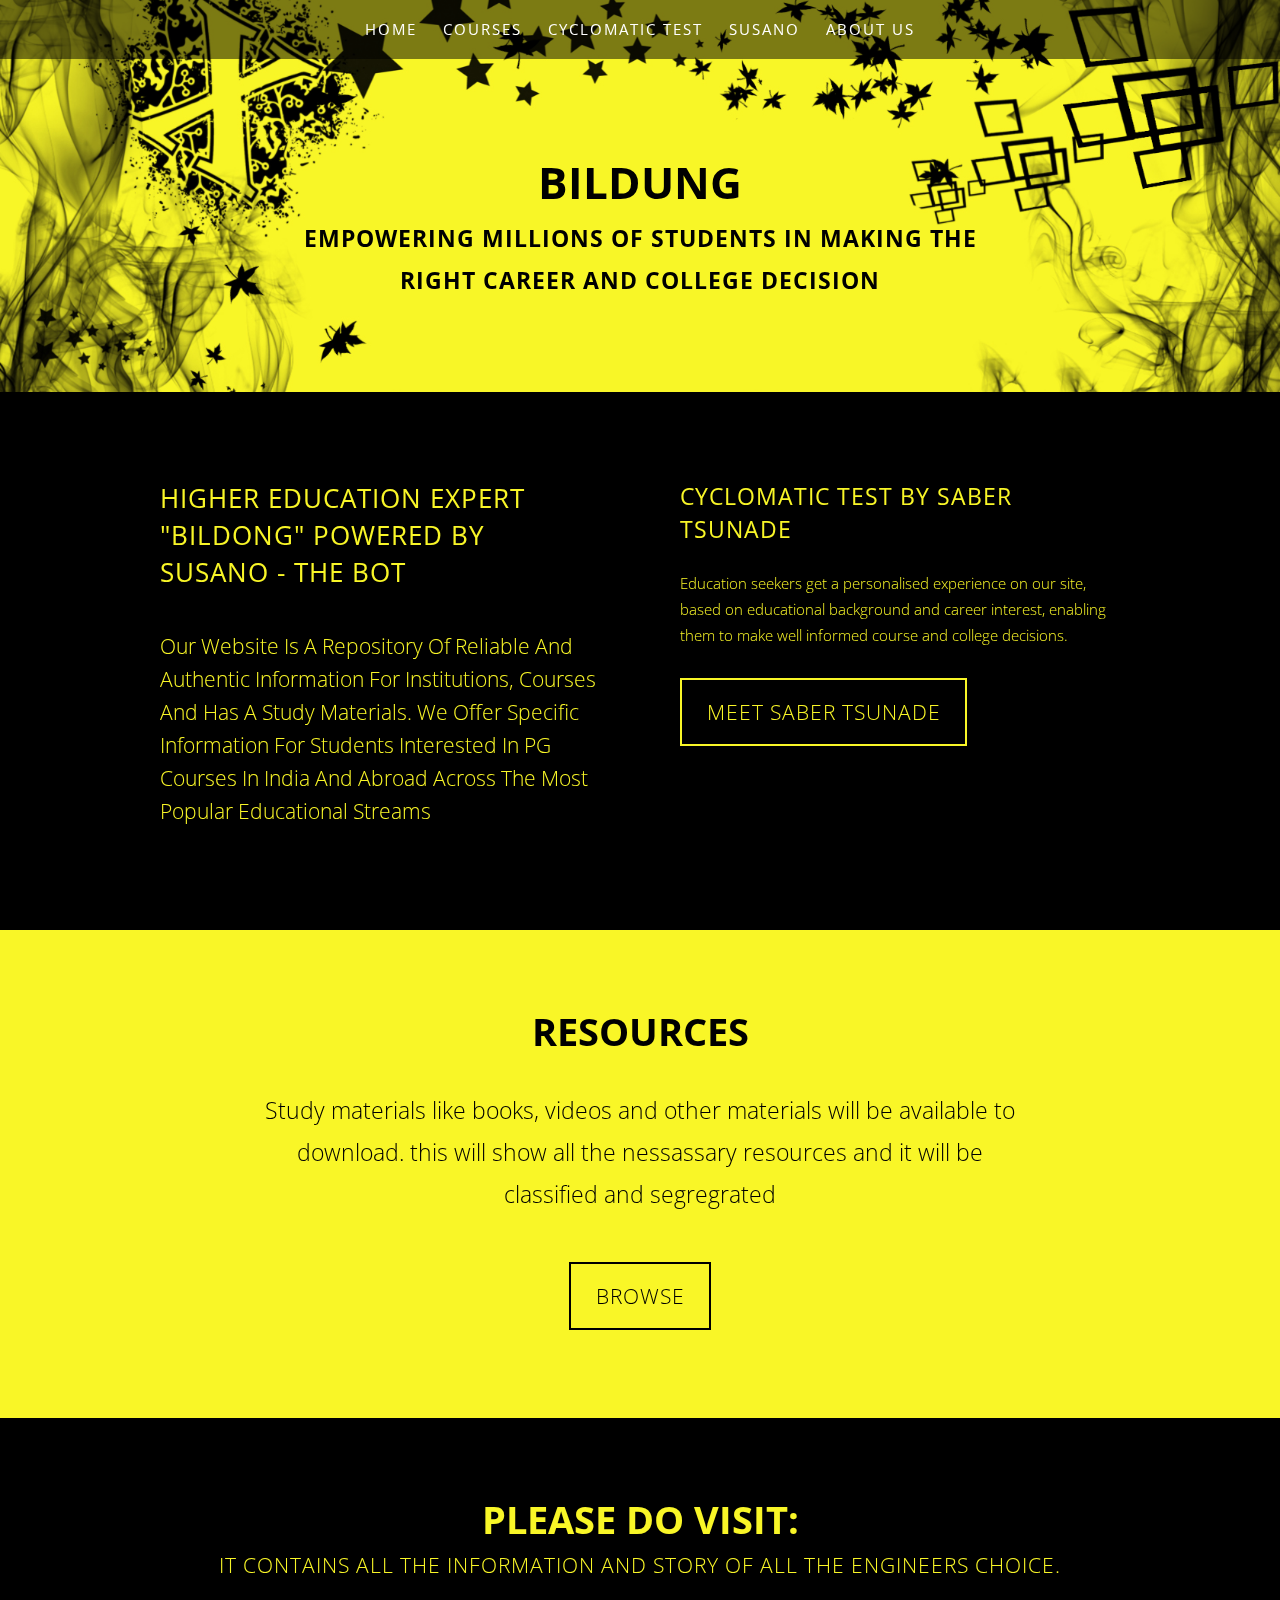
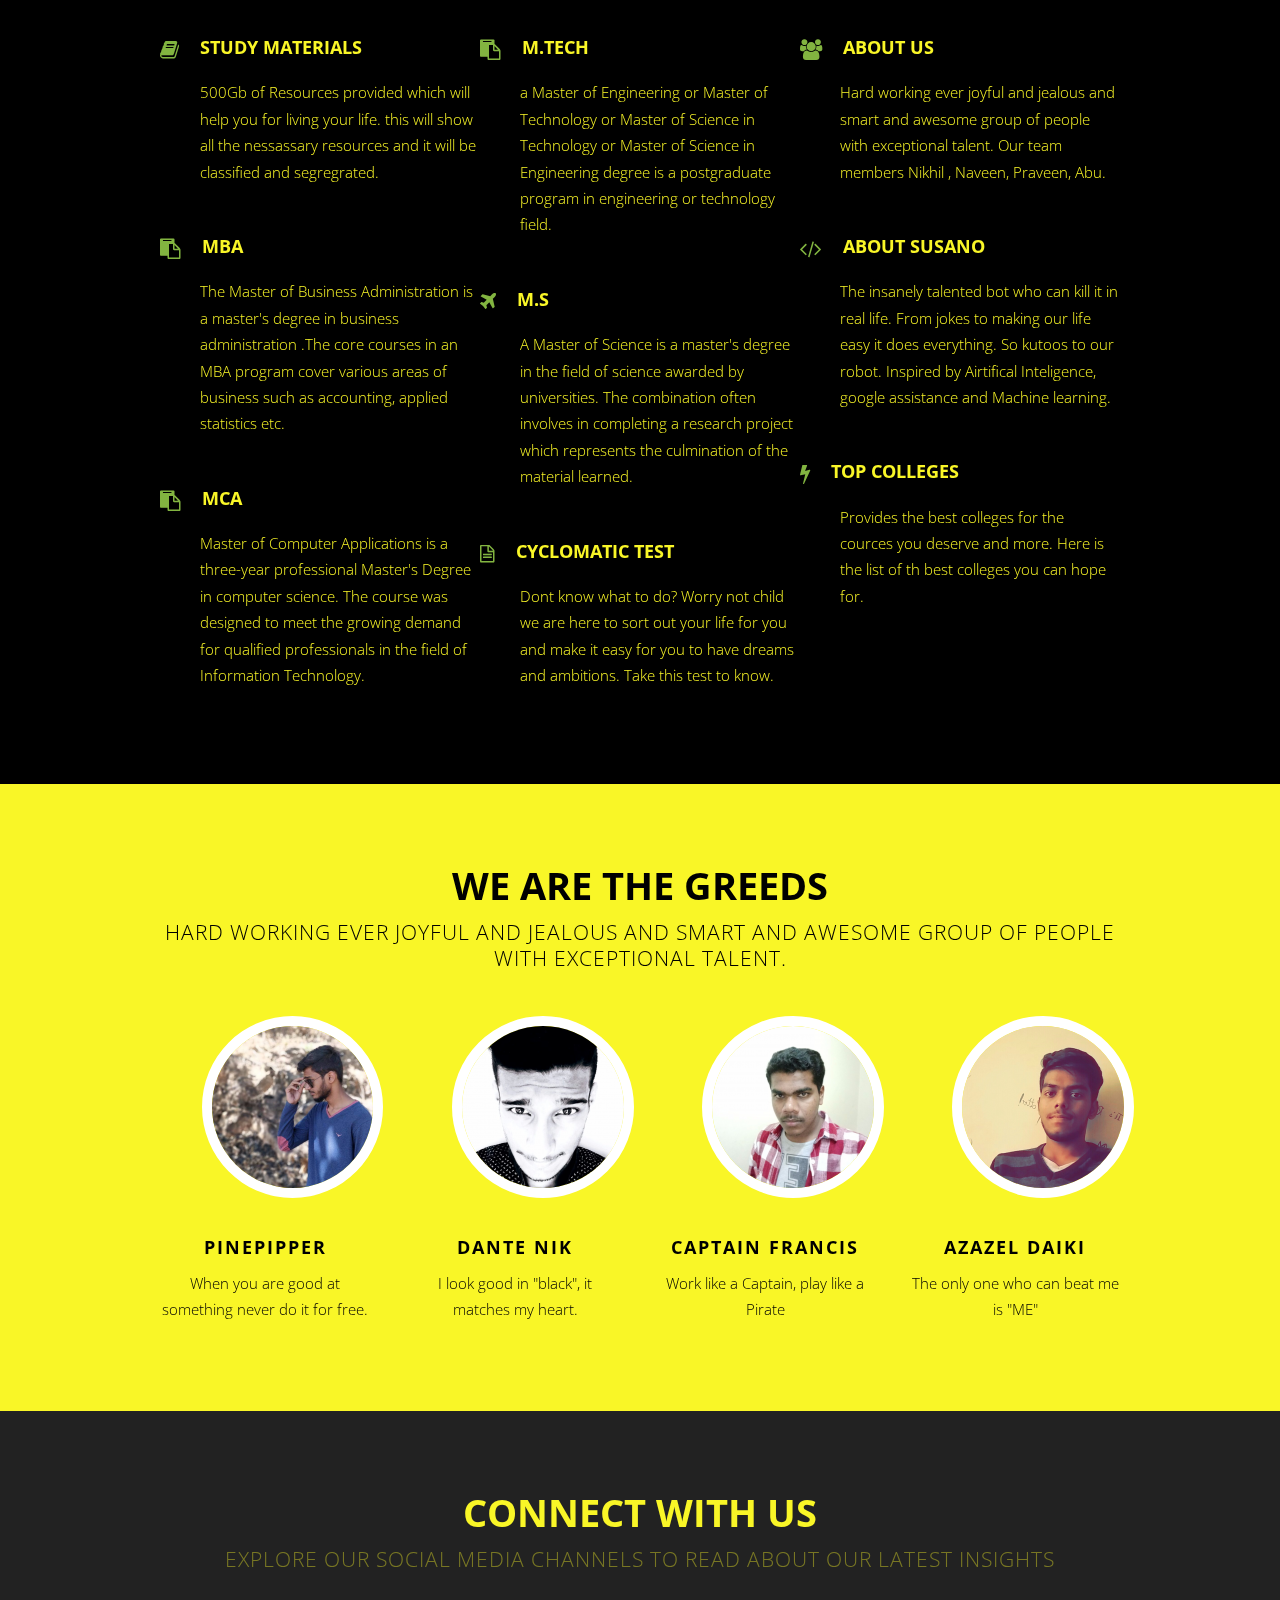
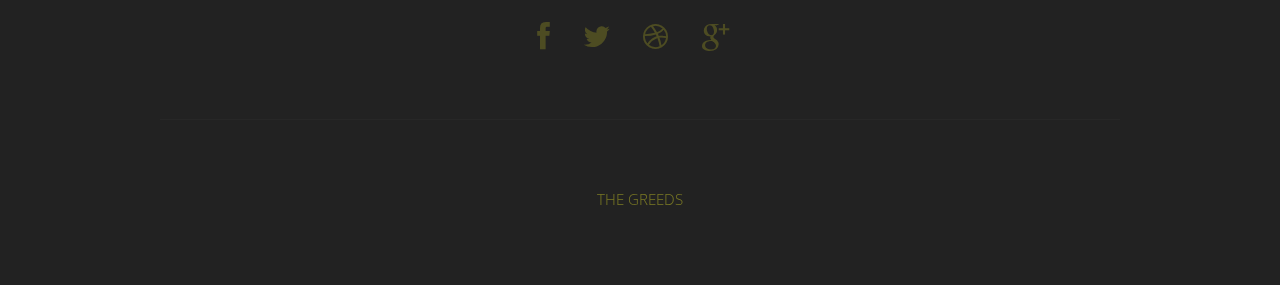
==== index.html @ f44cf604 "Final Commit" ====
<!DOCTYPE HTML>

<html>
	<head>
		<title>Bildung</title>
		<meta http-equiv="content-type" content="text/html; charset=utf-8" />
		<meta name="description" content="" />
		<meta name="keywords" content="" />
		<!--[if lte IE 8]><script src="css/ie/html5shiv.js"></script><![endif]-->
		<script src="js/jquery.min.js"></script>
		<script src="js/jquery.dropotron.min.js"></script>
		<script src="js/skel.min.js"></script>
		<script src="js/skel-layers.min.js"></script>
		<script src="js/init.js"></script>
		<noscript>
			<link rel="stylesheet" href="css/skel.css" />
			<link rel="stylesheet" href="css/style.css" />
		</noscript>
		<!--[if lte IE 8]><link rel="stylesheet" href="css/ie/v8.css" /><![endif]-->
	</head>
	<body class="homepage">

		<!-- Header Wrapper -->
			<div class="wrapper style1">
			
			<!-- Header -->
				<div id="header">
					<div class="container">
							
						<!-- Logo -->
							<h1><a href="#" id="logo">BILDUNG</a></h1>
						
						<!-- Nav -->
							<nav id="nav">
								<ul>
									<li class="active"><a href="index.html">Home</a></li>
									<li>
										<a href="">Courses</a>
										<ul>
											<li><a href="mtech.html">M-Tech</a></li>
											<li><a href="mba.html">MBA</a></li>
											<li><a href="ms.html">M.S</a></li>
											<li><a href="mca.html">MCA</a></li>
										</ul>
									</li>
									<li><a href="left-sidebar.html">CYCLOMATIC TEST</a></li>
									<li><a href="right-sidebar.html">SUSANO</a></li>
									<li><a href="no-sidebar.html">ABOUT US</a></li>
								</ul>
							</nav>
	
					</div>
				</div>
				
			<!-- Banner -->
				<div id="banner">
					<section class="container">
						<h2><b>Bildung</b></h2>
						<p><b>Empowering millions of students in making the right career and college decision</b></p>
					</section>
				</div>

			</div>
		
		<!-- Section One -->
			<div class="wrapper style2">
				<section class="container">
					<div class="row double">
						<div class="6u">
							<header class="major">
								<h2>Higher Education Expert "BILDONG" Powered By Susano - The BOT</h2>
								<span class="byline">Our website is a repository of reliable and authentic information for institutions, courses and has a study materials. We offer specific information for students interested in PG courses in India and Abroad across the most popular educational streams</span>
							</header>
						</div>
						<div class="6u">
							<h3>Cyclomatic Test By Saber Tsunade</h3>
							<p>Education seekers get a personalised experience on our site, based on educational background and career interest, enabling them to make well informed course and college decisions. </p>
							<a href="left-sidebar.html" class="button">MEET SABER TSUNADE</a>
						</div>
					</div>
				</section>
			</div>

		<!-- Section Two -->
			<div class="wrapper style3">
				<section class="container">
					<header class="major">
						<h2>Resources</h2>
					</header>
					<p>Study materials like books, videos and other materials will be available to download. this will show all the nessassary resources and it will be classified and segregrated</p>
					<a href="https://drive.google.com/open?id=0ByWO0aO1eI_MN1BEd3VNRUZENkU" class="button alt">Browse</a>
				</section>
			</div>

		<!-- Section Three -->
			<div class="wrapper style4">
				<section class="container">
					<header class="major">
						<h2>Please Do Visit:</h2>
						<span class="byline">It contains all the information and Story of all the Engineers Choice.</span>
					</header>
					<div class="row flush">
						<div class="4u">
							<ul class="special-icons">
								<li>
									<span class="fa fa-book"></span>
									<h3>Study Materials</h3>
									<p>500Gb of Resources provided which will help you for living your life. this will show all the nessassary resources and it will be classified and segregrated.</p>
								</li>
								<li>
									<span class="fa fa-clipboard"></span>
									<h3>MBA</h3>
									<p>The Master of Business Administration is a master's degree in business administration .The core courses in an MBA program cover various areas of business such as accounting, applied statistics etc.</p>
								</li>
								<li>
									<span class="fa fa-clipboard"></span>
									<h3>MCA</h3>
									<p>Master of Computer Applications is a three-year professional Master's Degree in computer science. The course was designed to meet the growing demand for qualified professionals in the field of Information Technology.</p>
								</li>
							</ul>
						</div>
						<div class="4u">
							<ul class="special-icons">
								<li>
									<span class="fa fa-clipboard"></span>
									<h3>M.Tech</h3>
									<p>a Master of Engineering or Master of Technology or Master of Science in Technology or Master of Science in Engineering degree is a postgraduate program in engineering or technology field.</p>
								</li>
								<li>
									<span class="fa fa-plane"></span>
									<h3>M.S</h3>
									<p>A Master of Science is a master's degree in the field of science awarded by universities. The combination often involves in completing a research project which represents the culmination of the material learned.</p>
								</li>
								<li>
									<span class="fa fa-file-text-o"></span>
									<h3>CYCLOMATIC TEST</h3>
									<p>Dont know what to do? Worry not child we are here to sort out your life for you and make it easy for you to have dreams and ambitions. Take this test to know.</p>
								</li>
							</ul>
						</div>
						<div class="4u">
							<ul class="special-icons">
								<li>
									<span class="fa fa-group"></span>
									<h3>About Us</h3>
									<p>Hard working ever joyful and jealous and smart and awesome group of people with exceptional talent. Our team members Nikhil , Naveen, Praveen, Abu.</p>
								</li>
								<li>
									<span class="fa fa-code"></span>
									<h3>About Susano</h3>
									<p>The insanely talented bot who can kill it in real life. From jokes to making our life easy it does everything. So kutoos to our robot. Inspired by Airtifical Inteligence, google assistance and Machine learning.</p>
								</li>
								<li>
									<span class="fa fa-flash"></span>
									<h3>Top Colleges</h3>
									<p>Provides the best colleges for the cources you deserve and more. Here is the list of th best colleges you can hope for.</p>
								</li>
							</ul>
						</div>
					</div>
				</section>
			</div>
		
		<!-- Team -->
			<div class="wrapper style5">
				<section id="team" class="container">
					<header class="major">
						<h2>We are the Greeds</h2>
						<span class="byline">Hard working ever joyful and jealous and smart and awesome group of people with exceptional talent.</span>
					</header>
					<div class="row">
						<div class="3u">
							<a href="#" class="image"><img src="images/naveen.png" alt=""></a>
							<h3>PinePiPPer</h3>
							<p>When you are good at something never do it for free.</p>
						</div>
						<div class="3u">
							<a href="#" class="image"><img src="images/nik.png" alt=""></a>
							<h3>Dante Nik</h3>
							<p>I look good in "black", it matches my heart.</p>
						</div>
						<div class="3u">
							<a href="#" class="image"><img src="images/praveen.png" alt=""></a>
							<h3>Captain Francis</h3>
							<p>Work like a Captain, play like a Pirate</p>
						</div>
						<div class="3u">
							<a href="#" class="image"><img src="images/abu.png" alt=""></a>
							<h3>Azazel Daiki</h3>
							<p>The only one who can beat me is "ME"</p>
						</div>
					</div>
				</section>
			</div>

	<!-- Footer -->
		<div id="footer">
			<section class="container">
				<header class="major">
					<h2>Connect with us</h2>
					<span class="byline">Explore our social media channels to read about our latest insights</span>
				</header>
				<ul class="icons">
					<li class="active"><a href="#" class="fa fa-facebook"><span>Facebook</span></a></li>
					<li><a href="#" class="fa fa-twitter"><span>Twitter</span></a></li>
					<li><a href="#" class="fa fa-dribbble"><span>Pinterest</span></a></li>
					<li><a href="#" class="fa fa-google-plus"><span>Google+</span></a></li>
				</ul>
				<hr />
			</section>
			
			<!-- Copyright -->
				<div id="copyright">
					The Greeds
				</div>			
		</div>

	</body>
</html>
---- css/skel.css ----
/* Resets (http://meyerweb.com/eric/tools/css/reset/ | v2.0 | 20110126 | License: none (public domain)) */

	html,body,div,span,applet,object,iframe,h1,h2,h3,h4,h5,h6,p,blockquote,pre,a,abbr,acronym,address,big,cite,code,del,dfn,em,img,ins,kbd,q,s,samp,small,strike,strong,sub,sup,tt,var,b,u,i,center,dl,dt,dd,ol,ul,li,fieldset,form,label,legend,table,caption,tbody,tfoot,thead,tr,th,td,article,aside,canvas,details,embed,figure,figcaption,footer,header,hgroup,menu,nav,output,ruby,section,summary,time,mark,audio,video{margin:0;padding:0;border:0;font-size:100%;font:inherit;vertical-align:baseline;}article,aside,details,figcaption,figure,footer,header,hgroup,menu,nav,section{display:block;}body{line-height:1;}ol,ul{list-style:none;}blockquote,q{quotes:none;}blockquote:before,blockquote:after,q:before,q:after{content:'';content:none;}table{border-collapse:collapse;border-spacing:0;}body{-webkit-text-size-adjust:none}

/* Box Model */

	*, *:before, *:after {
		-moz-box-sizing: border-box;
		-webkit-box-sizing: border-box;
		box-sizing: border-box;
	}

/* Container */

	body {
		/* min-width: (containers) */
		min-width: 1200px;
	}

	.container {
		margin-left: auto;
		margin-right: auto;
		
		/* width: (containers) */
		width: 1200px;
	}

	/* Modifiers */
	
		.container.small {
			/* width: (containers) * 0.75; */
			width: 900px;
		}

		.container.big {
			width: 100%;

			/* max-width: (containers) * 1.25; */
			max-width: 1500px;

			/* min-width: (containers); */
			min-width: 1200px;
		}

/* Grid */

	.\31 2u { width: 100% }
	.\31 1u { width: 91.6666666667% }
	.\31 0u { width: 83.3333333333% }
	.\39 u { width: 75% }
	.\38 u { width: 66.6666666667% }
	.\37 u { width: 58.3333333333% }
	.\36 u { width: 50% }
	.\35 u { width: 41.6666666667% }
	.\34 u { width: 33.3333333333% }
	.\33 u { width: 25% }
	.\32 u { width: 16.6666666667% }
	.\31 u { width: 8.3333333333% }
	.\-11u { margin-left: 91.6666666667% }
	.\-10u { margin-left: 83.3333333333% }
	.\-9u { margin-left: 75% }
	.\-8u { margin-left: 66.6666666667% }
	.\-7u { margin-left: 58.3333333333% }
	.\-6u { margin-left: 50% }
	.\-5u { margin-left: 41.6666666667% }
	.\-4u { margin-left: 33.3333333333% }
	.\-3u { margin-left: 25% }
	.\-2u { margin-left: 16.6666666667% }
	.\-1u { margin-left: 8.3333333333% }

	/* Rows */

		.row > * {
			float: left;
		}

		.row:after {
			content: '';
			display: block;
			clear: both;
			height: 0;
		}

		.row:first-child > * {
			padding-top: 0 !important;
		}

		/* Normal */

			.row > * {
				/* padding-left: (gutters) */
				padding-left: 40px;
			}

			.row + .row > * {
				/* padding: (gutters) 0 0 (gutters) */
				padding: 40px 0 0 40px;
			}

			.row {
				/* margin-left: -(gutters) */
				margin-left: -40px;
			}

		/* Flush */

			.row.flush > * {
				padding-left: 0;
			}

			.row + .row.flush > * {
				padding: 0;
			}

			.row.flush {
				margin-left: 0;
			}

		/* Quarter */

			.row.quarter > * {
				/* padding-left: (gutters * 0.25) */
				padding-left: 10px;
			}

			.row + .row.quarter > * {
				/* padding: (gutters * 0.25) 0 0 (gutters * 0.25) */
				padding: 10px 0 0 10px;
			}

			.row.quarter {
				/* margin-left: -(gutters * 0.25) */
				margin-left: -10px;
			}

		/* Half */

			.row.half > * {
				/* padding-left: (gutters * 0.5) */
				padding-left: 20px;
			}

			.row + .row.half > * {
				/* padding: (gutters * 0.5) 0 0 (gutters * 0.5) */
				padding: 20px 0 0 20px;
			}

			.row.half {
				/* margin-left: -(gutters * 0.5) */
				margin-left: -20px;
			}

		/* One and (a) Half */

			.row.oneandhalf > * {
				/* padding-left: (gutters * 1.5) */
				padding-left: 60px;
			}

			.row + .row.oneandhalf > * {
				/* padding: (gutters * 1.5) 0 0 (gutters * 1.5) */
				padding: 60px 0 0 60px;
			}

			.row.oneandhalf {
				/* margin-left: -(gutters * 1.5) */
				margin-left: -60px;
			}

		/* Double */

			.row.double > * {
				/* padding-left: (gutters * 2) */
				padding-left: 80px;
			}

			.row + .row.double > * {
				/* padding: (gutters * 2) 0 0 (gutters * 2) */
				padding: 80px 0 0 80px;
			}

			.row.double {
				/* margin-left: -(gutters * 2) */
				margin-left: -80px;
			}
---- css/style.css ----
@import url("font-awesome.min.css");
@import url("http://fonts.googleapis.com/css?family=Open+Sans:300,400,600,700,800");

/*
	Solarize by TEMPLATED
	templated.co @templatedco
	Released for free under the Creative Commons Attribution 3.0 license (templated.co/license)
*/

/* Basic */

	body {
		background: #222222;
	}

		body.loading * {
			-moz-transition: none !important;
			-webkit-transition: none !important;
			-o-transition: none !important;
			-ms-transition: none !important;
			transition: none !important;
			-moz-animation: none !important;
			-webkit-animation: none !important;
			-o-animation: none !important;
			-ms-animation: none !important;
			animation: none !important;
		}

body, input, select, textarea {
    color: #f9f627;
    font-family: 'Open Sans', sans-serif;
    font-size: 12pt;
    font-weight: 300;
    line-height: 1.65em;
}

	a {
    color: #f9f627;
    text-decoration: underline;
}

	strong, b {
		font-weight: 700;
	}

	em, i {
		font-style: italic;
	}

	p, ul, ol, dl, table, blockquote {
		margin: 0 0 2em 0;
	}

	p {
		line-height: 1.8em;
	}

		p.medium {
			font-size: 1.4em;
		}

	h1, h2, h3, h4, h5, h6 {
		color: inherit;
		font-weight: 700;
	}

		h1 a, h2 a, h3 a, h4 a, h5 a, h6 a {
			color: inherit;
			text-decoration: none;
		}

	h2 {
		font-size: 1.5em;
	}

	h3 {
		font-size: 1.25em;
	}

	sub {
		font-size: 0.8em;
		position: relative;
		top: 0.5em;
	}

	sup {
		font-size: 0.8em;
		position: relative;
		top: -0.5em;
	}

	hr {
		border-top: solid 1px #82b440;
		border: 0;
		margin-bottom: 1.5em;
	}

	blockquote {
		border-left: solid 0.5em #82b440;
		font-style: italic;
		padding: 1em 0 1em 2em;
	}

	section.special, article.special {
		text-align: center;
	}

	header.major {
		padding-bottom: 3em;
		text-align: center;
		text-transform: uppercase;
	}

		header.major h2 {
			font-size: 2.6em;
			font-weight: 700;
		}

		header.major .byline {
			display: block;
			padding-top: 1em;
			letter-spacing: 1px;
			font-size: 1.4em;
		}

	footer > :last-child {
		margin-bottom: 0;
	}

	footer.major {
		padding-top: 3em;
	}

/* Form */

	input[type="text"],
	input[type="password"],
	input[type="email"],
	textarea {
		-moz-appearance: none;
		-webkit-appearance: none;
		-o-appearance: none;
		-ms-appearance: none;
		appearance: none;
		background: none;
		border: solid 1px #82b440;
		color: inherit;
		display: block;
		outline: 0;
		padding: 0.75em;
		text-decoration: none;
		width: 100%;
	}

		input[type="text"]:focus,
		input[type="password"]:focus,
		input[type="email"]:focus,
		textarea:focus {
			border-color: #82b440;
		}

	input[type="text"],
	input[type="password"],
	input[type="email"] {
		line-height: 1em;
	}

	::-webkit-input-placeholder {
		color: inherit;
		opacity: 0.5;
		position: relative;
		top: 3px;
	}

	:-moz-placeholder {
		color: inherit;
		opacity: 0.5;
	}

	::-moz-placeholder {
		color: inherit;
		opacity: 0.5;
	}

	:-ms-input-placeholder {
		color: inherit;
		opacity: 0.5;
	}

	.formerize-placeholder {
		color: rgba(85, 85, 85, 0.5) !important;
	}

/* Image */

	.image {
		border: 0;
		position: relative;
	}

		.image.fit {
			display: block;
		}

			.image.fit img {
				display: block;
				width: 100%;
			}

		.image.feature {
			display: block;
			margin: 0 0 2em 0;
		}

			.image.feature img {
				display: block;
				width: 100%;
			}

/* Icon */

	.icon {
		position: relative;
	}

		.icon:before {
			content: "";
			-moz-osx-font-smoothing: grayscale;
			-webkit-font-smoothing: antialiased;
			font-family: FontAwesome;
			font-style: normal;
			font-weight: normal;
			text-transform: none !important;
		}

		.icon > .label {
			display: none;
		}

/* Lists */

	ol.default {
		list-style: decimal;
		padding-left: 1.25em;
	}

		ol.default li {
			padding-left: 0.25em;
		}

	ul.default {
		margin: 0;
		padding: 0;
		list-style: none;
	}

		ul.default li {
			padding: 0.40em 0em;
		}

	ul.icons {
		cursor: default;
		padding-bottom: 2em;
	}

		ul.icons li {
			display: inline-block;
			line-height: 1em;
			padding: 0.5em 1em;
		}

			ul.icons li:first-child {
				padding-left: 0;
			}

			ul.icons li span {
				display: none;
			}

			ul.icons li a {
				text-decoration: none;
				font-size: 2em;
				color: inherit;
				opacity: 0.2;
				-moz-transition: all 0.35s ease-in-out;
				-webkit-transition: all 0.35s ease-in-out;
				-o-transition: all 0.35s ease-in-out;
				-ms-transition: all 0.35s ease-in-out;
				transition: all 0.35s ease-in-out;
			}

			ul.icons li a:hover {
				color: inherit;
				opacity: 1;
			}

	ul.actions {
		cursor: default;
	}

		ul.actions:last-child {
			margin-bottom: 0;
		}

		ul.actions li {
			display: inline-block;
			padding: 0 0 0 1.5em;
		}

			ul.actions li:first-child {
				padding: 0;
			}

		ul.actions.vertical li {
			display: block;
			padding: 1.5em 0 0 0;
		}

			ul.actions.vertical li:first-child {
				padding: 0;
			}

	ul.special-icons {
		margin: 0em;
		padding: 0em;
	}

		ul.special-icons > li {
			position: relative;
			padding: 0.50em 0em 0.50em 0em;
		}

		ul.special-icons > li:before {
			position: absolute;
			left: 0;
			top: 2em;
			display: block;
			background: none;
			font-size: 2em;
			border-radius: 5px;
		}

		ul.special-icons > li:first-child {
			border-top: none;
		}

		ul.special-icons h3 {
			margin-bottom: 0.80em;
			line-height: 2em;
			text-transform: uppercase;
			font-weight: 700;
			font-size: 1.2em;
		}

		ul.special-icons span {
			line-height: 190%;
		}

		ul.special-icons .fa {
			float: left;
			display: inline-block;
			padding-right: 1em;
			font-size: 1.4em;
			color: #82b440;
		}

		ul.special-icons p {
			padding-left: 2.7em;
		}

/* Tables */

	table {
		width: 100%;
	}

		table.default {
			width: 100%;
		}

			table.default tbody tr {
				border-bottom: solid 1px #82b440;
			}

			table.default td {
				padding: 0.5em 1em 0.5em 1em;
			}

			table.default th {
				font-weight: 700;
				padding: 0.5em 1em 0.5em 1em;
				text-align: left;
			}

			table.default thead {
				background: #555555;
				color: #fff;
			}

/* Button */

	
input[type="submit"], input[type="reset"], input[type="button"], .button {
    -moz-appearance: none;
    -webkit-appearance: none;
    -o-appearance: none;
    -ms-appearance: none;
    appearance: none;
    background: none;
    border-radius: none;
    border: 2px solid;
    border-color: #f9f627;
    color: #f9f627;
    cursor: pointer;
    display: inline-block;
    padding: 0.90em 1.2em;
    letter-spacing: 1px;
    text-align: center;
    text-decoration: none;
    text-transform: uppercase;
    font-size: 1.4em;
    -moz-transition: all 0.35s ease-in-out;
    -webkit-transition: all 0.35s ease-in-out;
    -o-transition: all 0.35s ease-in-out;
    -ms-transition: all 0.35s ease-in-out;
    transition: all 0.35s ease-in-out;
}

		input[type="submit"]:hover,
		input[type="reset"]:hover,
		input[type="button"]:hover,
		.button:hover {
			background: #82b440;
			color: white;
		}

		input[type="submit"].alt,
		input[type="reset"].alt,
		input[type="button"].alt,
		.button.alt {
			border-color: inherit;
			color: inherit;
		}

			input[type="submit"].alt:hover,
			input[type="reset"].alt:hover,
			input[type="button"].alt:hover,
			.button.alt:hover {
				background: white;
				color: #82b440;
			}

		input[type="submit"].fit,
		input[type="reset"].fit,
		input[type="button"].fit,
		.button.fit {
			width: 100%;
		}

		input[type="submit"].small,
		input[type="reset"].small,
		input[type="button"].small,
		.button.small {
			font-size: 0.8em;
		}

/* Wrapper */

	.wrapper {
		padding: 6em 0em 4em 0em;
	}

		.wrapper.style1 {
			padding: 0em;
			background: #222222 url(../images/banner.jpg) no-repeat;
			background-size: cover;
		}

		.wrapper.style2 {
    background: black;
}

			.wrapper.style2 .major {
				text-align: left !important;
			}

				.wrapper.style2 .major h2 {
					display: block;
					margin-bottom: 0.70em;
					letter-spacing: 1px;
					line-height: 1.4em;
					text-transform: uppercase;
					font-size: 1.8em;
					font-weight: 400;
				}

				.wrapper.style2 .major .byline {
					letter-spacing: normal;
					line-height: 1.6em;
					text-transform: capitalize;
					font-size: 1.4em;
				}

			.wrapper.style2 h3 {
				display: block;
				margin-bottom: 1em;
				letter-spacing: 1px;
				line-height: 1.4em;
				text-transform: uppercase;
				font-size: 1.6em;
				font-weight: 400;
			}

		.wrapper.style3 {
    padding-bottom: 6em;
    background: #f9f627;
    text-align: center;
    color: black;
}

			.wrapper.style3 .container {
				padding-left: 6em;
				padding-right: 6em;
			}

			.wrapper.style3 p {
				font-size: 1.6em;
			}

		.wrapper.style4 {
    background: black;
}

		.wrapper.style5 {
    background: #f9f627;
    text-align: center;
    color: black;
}

			.wrapper.style5 .image {
				display: block;
				width: 60%;
				margin: 0em auto 2em auto;
			}

				.wrapper.style5 .image img {
					border-radius: 50%;
					border: 10px solid;
					border-color: white;
				}

/* Header */

	#header {
		color: white;
		height: 4em;
		background: rgba(0, 0, 0, 0.5);
	}

		#header .container {
			position: relative;
		}

	.homepage #logo {
		display: none;
	}

	.homepage #nav {
		position: static;
		right: none;
		text-align: center;
	}

	#logo {
		line-height: 2em;
		letter-spacing: 2px;
		text-transform: uppercase;
		font-size: 2em;
		font-weight: 400;
	}

		#logo h1 {
			display: inline-block;
			margin: 0;
			padding: 0;
		}

		#logo a {
			color: inherit;
		}

	#nav {
		position: absolute;
		top: 0;
		right: 0;
	}

		#nav > ul {
			margin: 0;
		}

			#nav > ul > li {
				border-radius: 4px;
				display: inline-block;
				margin-left: 0.5em;
				padding: 0 0.5em;
			}

				#nav > ul > li a {
					color: inherit;
					line-height: 4em;
					letter-spacing: 2px;
					text-decoration: none;
					text-transform: uppercase;
					font-weight: 400;
					font-size: 1em;
				}

				#nav > ul > li:first-child {
					margin-left: 0;
				}

				#nav > ul > li.active a {
					color: white;
				}

				#nav > ul > li > ul {
					display: none;
				}

/* Dropotron */

	.dropotron {
		top: 2em;
		background: rgba(32, 32, 32, 0.75);
		border-radius: 4px;
		color: inherit;
		min-width: 12em;
		padding: 1em 0;
		color: white;
	}

		.dropotron > li {
			line-height: 2em;
			padding: 0 1em;
		}

			.dropotron > li > a {
				color: inherit;
				letter-spacing: 2px;
				text-decoration: none;
				text-transform: uppercase;
			}

			.dropotron > li.active > a, .dropotron > li:hover > a {
				color: inherit;
			}

		.dropotron.level-0 {
			border-radius: 0 0 4px 4px;
			font-size: 1em;
			margin-left: -0.5em;
		}

/* Banner */

	#banner {
		padding: 6em 0em 3em 0em;
		text-align: center;
		text-transform: uppercase;
		color: white;
	}

		#banner .container {
			padding: 0em 8em;
		}

#banner h2 {
    display: inline-block;
    padding: 0.50em 0.30em;
    /* background: #f1f442; */
    font-size: 3em;
    font-weight: 400;
    color: black;
}

		#banner span, #banner p {
    display: block;
    letter-spacing: 1px;
    text-transform: uppercase;
    font-size: 1.6em;
    font-weight: 300;
    color: black;
}
		#banner span {
			padding: 1em 0em;
		}

/* Main */

	#main {
		padding: 4em 0;
	}

		#main #content .major, #main #sidebar .major {
			text-align: left;
		}

		#main #sidebar section {
			margin-top: 4em;
		}

			#main #sidebar section:first-child {
				margin-top: 0;
			}

		#main #sidebar .major {
			padding-bottom: 2em;
		}

			#main #sidebar .major h2 {
				font-size: 1.8em;
			}

/* Footer */

	#footer {
		padding: 6em 0 2em 0;
		text-align: center;
		color: #f9f627;
	}

		#footer hr {
			border-bottom: 1px solid;
			border-color: inherit;
			opacity: .05;
		}

		#footer .major h2 {
			color: inherit;
		}

		#footer .major .byline {
			color: inherit;
			opacity: .4;
		}

		#footer .copyright {
			margin-top: 3em;
			text-align: center;
		}

/* Copyright */

	#copyright {
		position: relative;
		text-transform: uppercase;
		text-align: center;
		padding: 3em 0em 3em 0em;
		color: inherit;
		opacity: .40;
	}

		#copyright a {
			text-decoration: none;
			color: inherit;
		}

/* Extra */

	#extra1 h2 {
		display: block;
		margin-bottom: 1em;
		letter-spacing: 1px;
		line-height: 1.4em;
		text-transform: uppercase;
		font-size: 1.8em;
		font-weight: 400;
	}

	#extra1 h3 {
		display: block;
		margin-bottom: 1em;
		letter-spacing: 1px;
		line-height: 1.4em;
		text-transform: uppercase;
		font-size: 1.6em;
		font-weight: 400;
	}

/* Team */

	#team h3 {
		margin-bottom: 0.50em;
		letter-spacing: 2px;
		text-transform: uppercase;
		font-weight: 700;
	}
---- css/ie/v8.css ----
/*
	Solarize by TEMPLATED
	templated.co @templatedco
	Released for free under the Creative Commons Attribution 3.0 license (templated.co/license)
*/

/* Header */

	#header {
		background: #4c4c4c;
	}

/* Wrapper */

	.wrapper.style5 .image img {
		position: relative;
		-ms-behavior: url("css/ie/PIE.htc");
	}

/* Dropotron */

	.dropotron {
		background: #4c4c4c;
	}

/* Copyright */

	#copyright .container {
		border-color: #303030;
	}
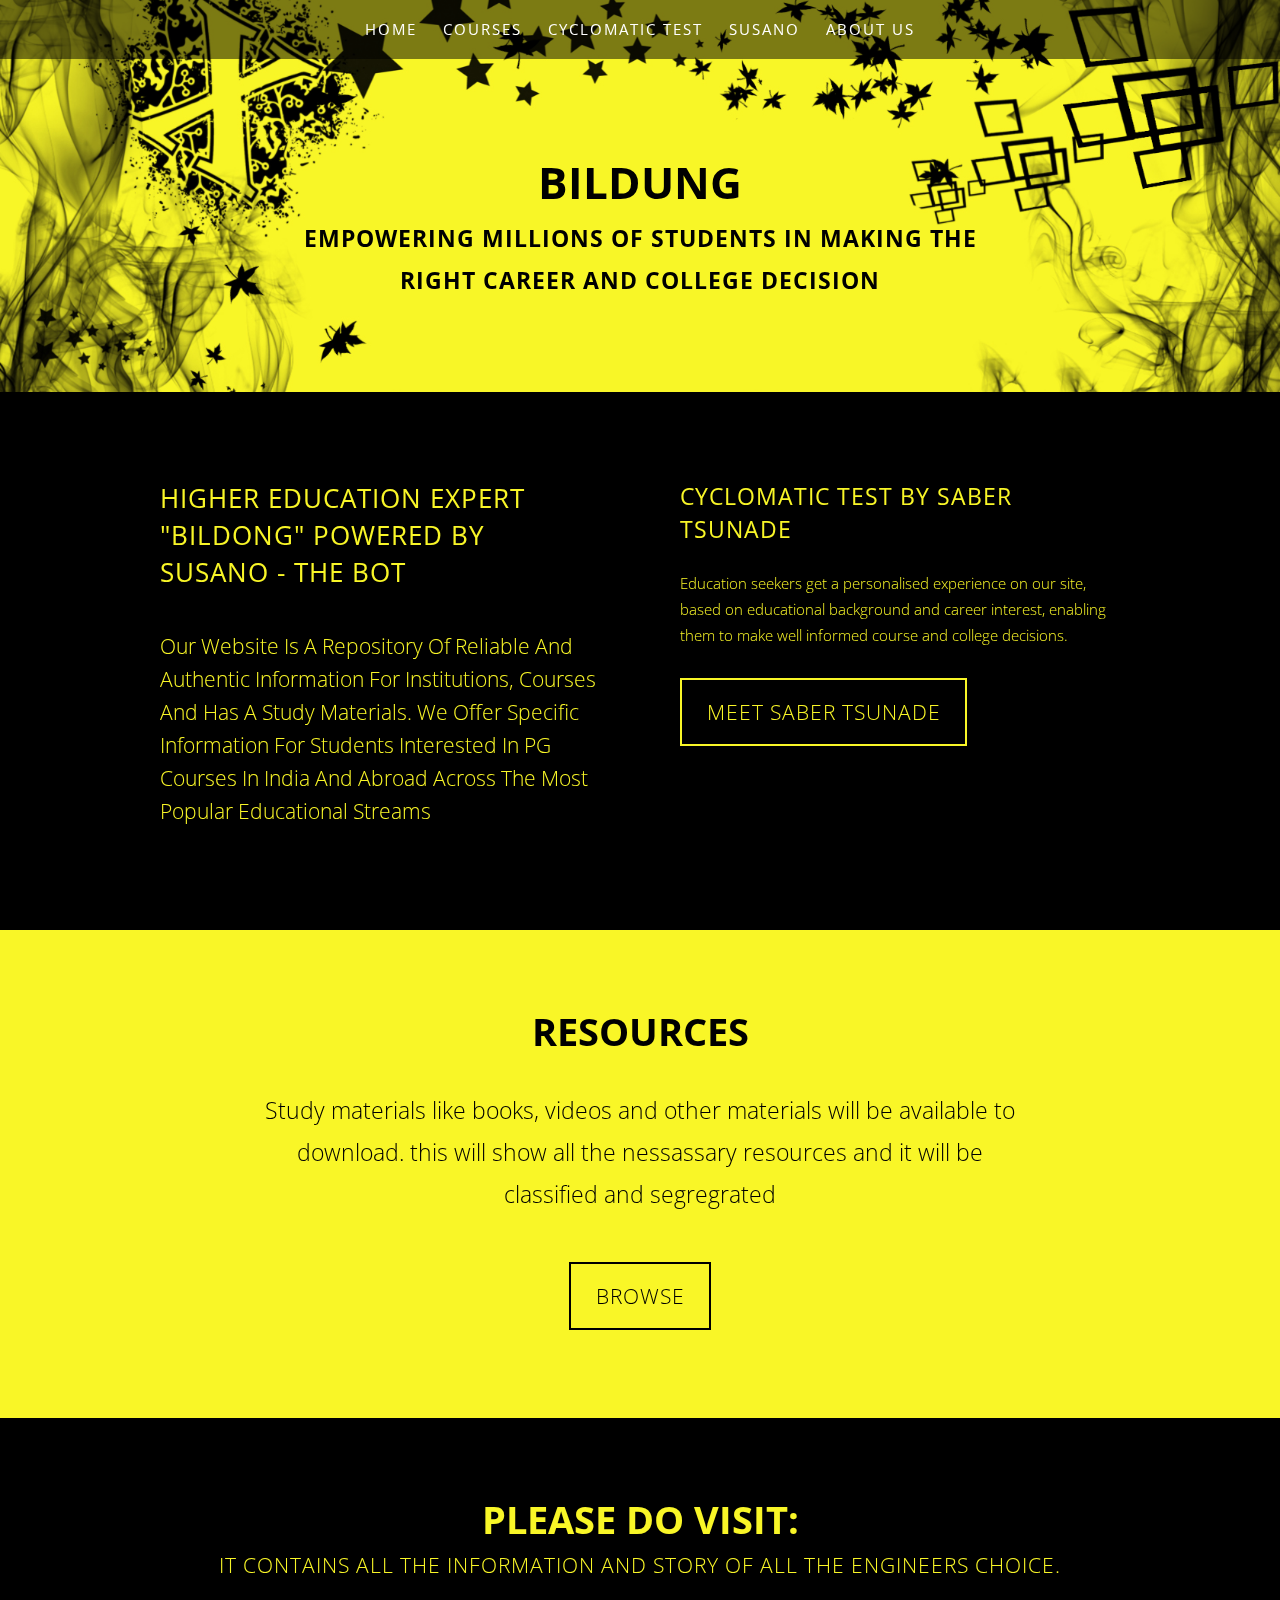
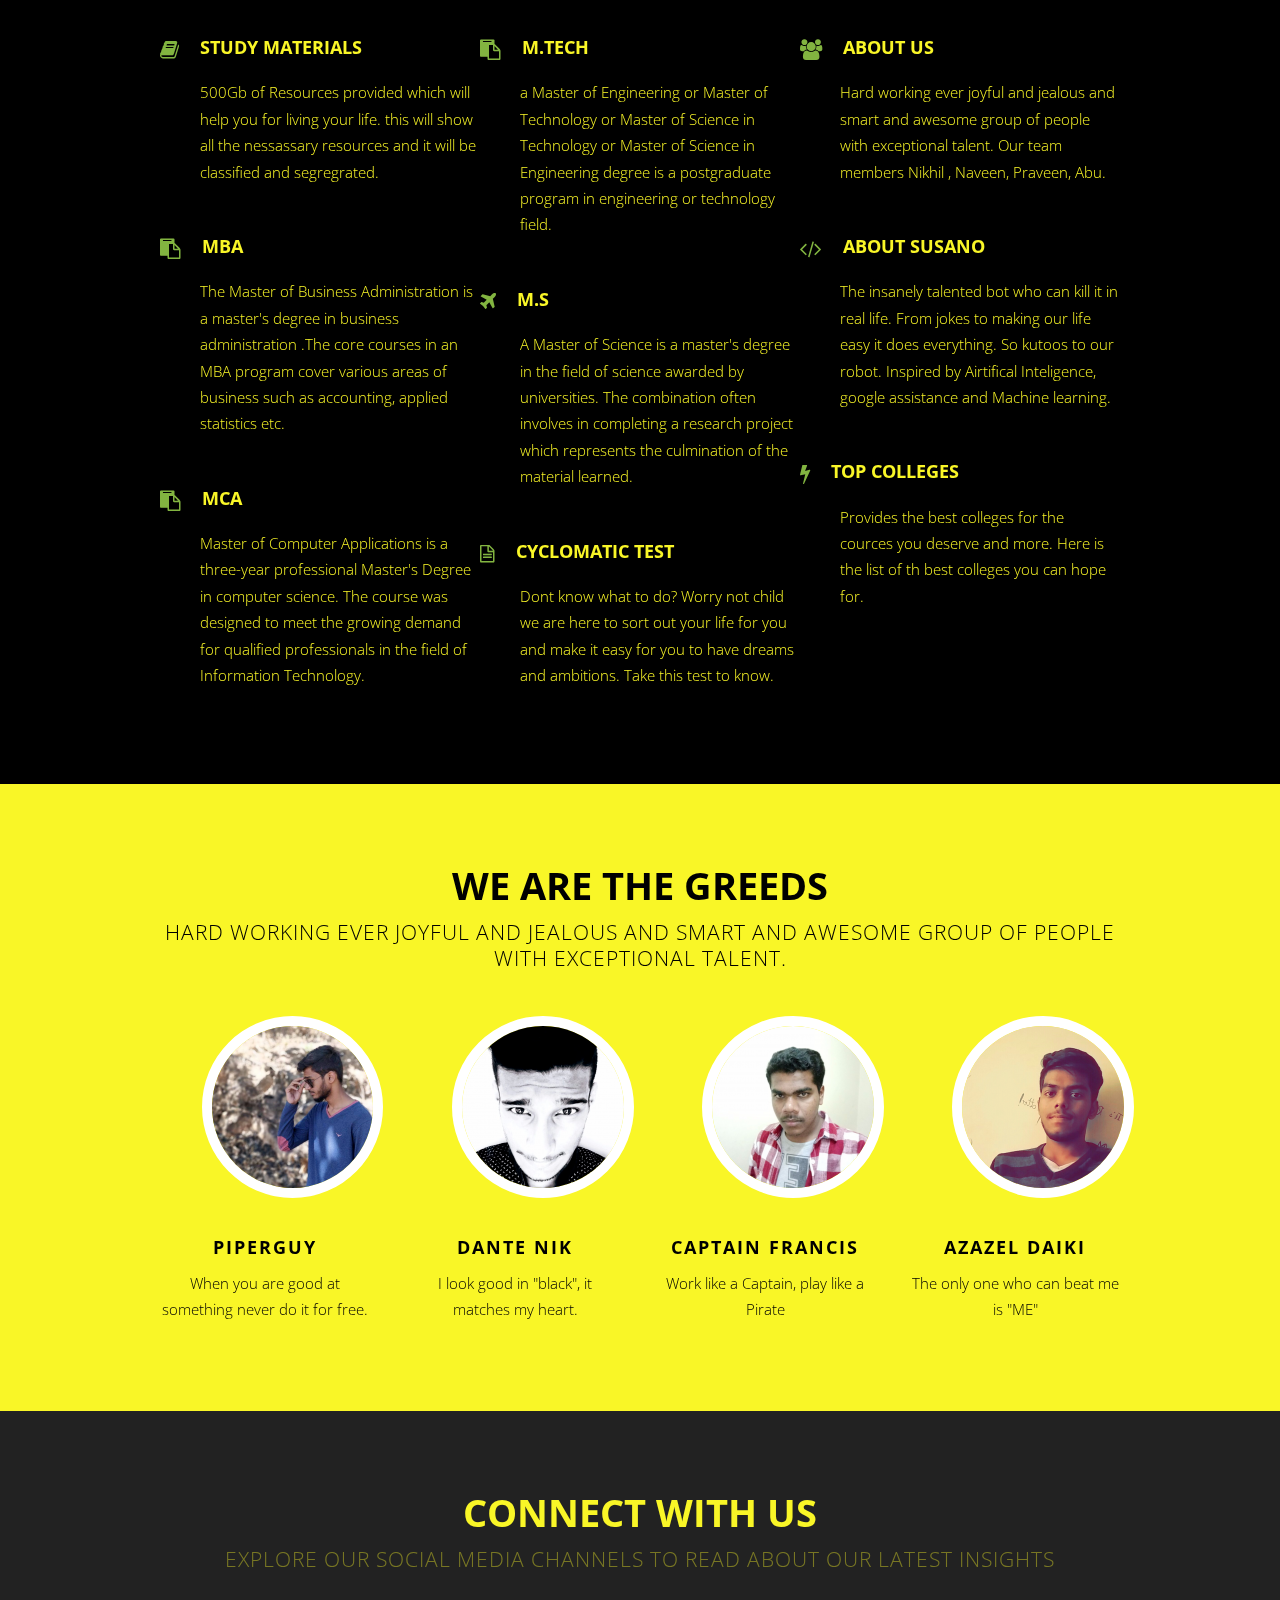
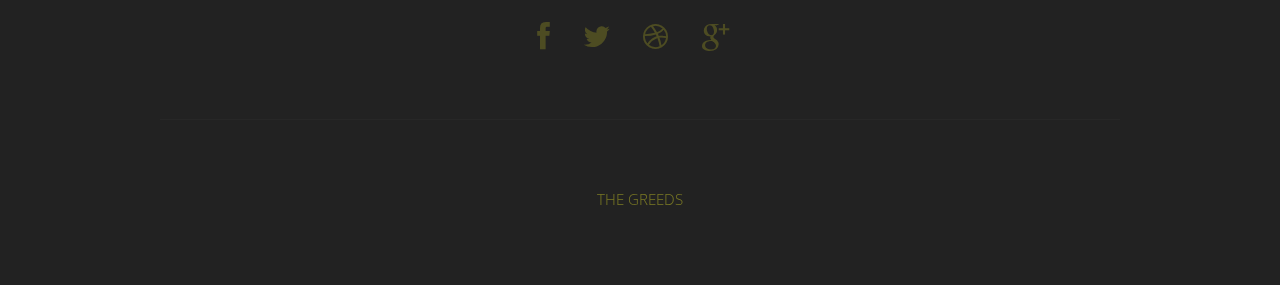
==== commit f9c8ec8a: "Update index.html" ====
--- a/index.html
+++ b/index.html
@@ -171,7 +171,7 @@
 					<div class="row">
 						<div class="3u">
 							<a href="#" class="image"><img src="images/naveen.png" alt=""></a>
-							<h3>PinePiPPer</h3>
+							<h3>PiperGuy</h3>
 							<p>When you are good at something never do it for free.</p>
 						</div>
 						<div class="3u">
@@ -216,4 +216,4 @@
 		</div>
 
 	</body>
-</html>+</html>
